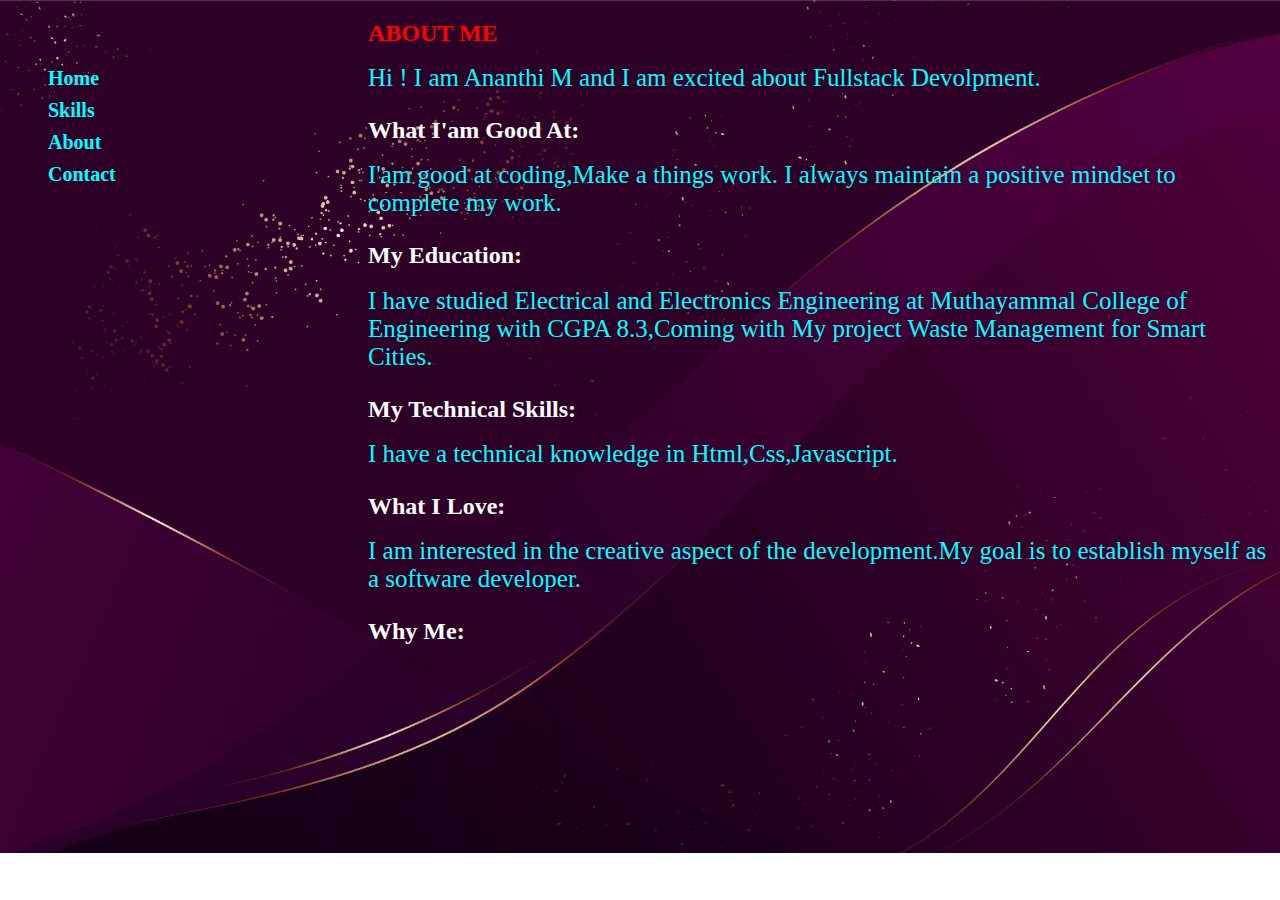
==== About.html @ 8c354f3b "chsngex" ====
<!DOCTYPE html>
<html lang="en">
<head>
    <link rel="stylesheet" href="About.css">
</head>
<body>
    <h2 class="About">ABOUT ME</h2>
    <p>Hi ! I am Ananthi M and I am excited about Fullstack Devolpment.</p>
    <h2 class="str1">What I'am Good At:</h2>
    <p>I'am good at coding,Make a things work. I always maintain a positive mindset to complete my work.</p>
    <h2 class="str2">My Education:</h2>
    <p>I have studied Electrical and Electronics Engineering at Muthayammal College of Engineering with CGPA 8.3,Coming with My project Waste Management for Smart Cities.</p>
    <h2 class="str3">My Technical Skills:</h2>
    <p>I have a technical knowledge in Html,Css,Javascript.</p>
    <h2 class="str4">What I Love:</h2>
    <p>I am interested in the creative aspect of the development.My goal is to establish myself as a software developer.</p>
    <h2 class="str5">Why Me:</h2>
    <p></p>
    <ul class="nav">
        <li class="h">
          <a class="nav-link active" aria-current="page"  href="index.html">Home</a>
        </li>
        <li class="s">
          <a class="nav-link" href="skills.html">Skills</a>
        </li>
        <li class="b">
          <a class="nav-link" href="About.html">About</a>
        </li>
        <li class="c">
          <a class="nav-link disabled"  href="contact.html">Contact</a>
        </li>
      </ul>
</body>
</html>
---- About.css ----
body{
    background-image: url(images/5452393.jpg);
    background-size: cover;
    background-repeat: no-repeat;
    
}
.nav h,a{
    text-decoration: none;
    color: aqua;
    font-family: cursive;
    font-size: 20px;
    font-weight: 700;
}

.nav{
    list-style-type: none;
    margin-top: -67vh;
    margin-right: 20px;
}
.s,a{
    margin-bottom: 1vh;
}
    

.h,a{
    margin-bottom: 1vh;
}
.b,a{
    margin-bottom: 1vh;
}
.About{
    color: red;
    margin-left: 40vh;
    
    
}
p{
    color: aqua;
    font-size: 25px;
    margin-left: 40vh;
    font-family: cursive;
    margin-top: -0.3vh;
}
.str1{
    margin-left: 40vh;
    color: white;
}


.str2{
    margin-left: 40vh;
    color: white;
}
.str3{
    margin-left: 40vh;
    color: white;
}
.str4{
    margin-left: 40vh;
    color: white;
}
.str5{
    margin-left: 40vh;
    color: white;
}
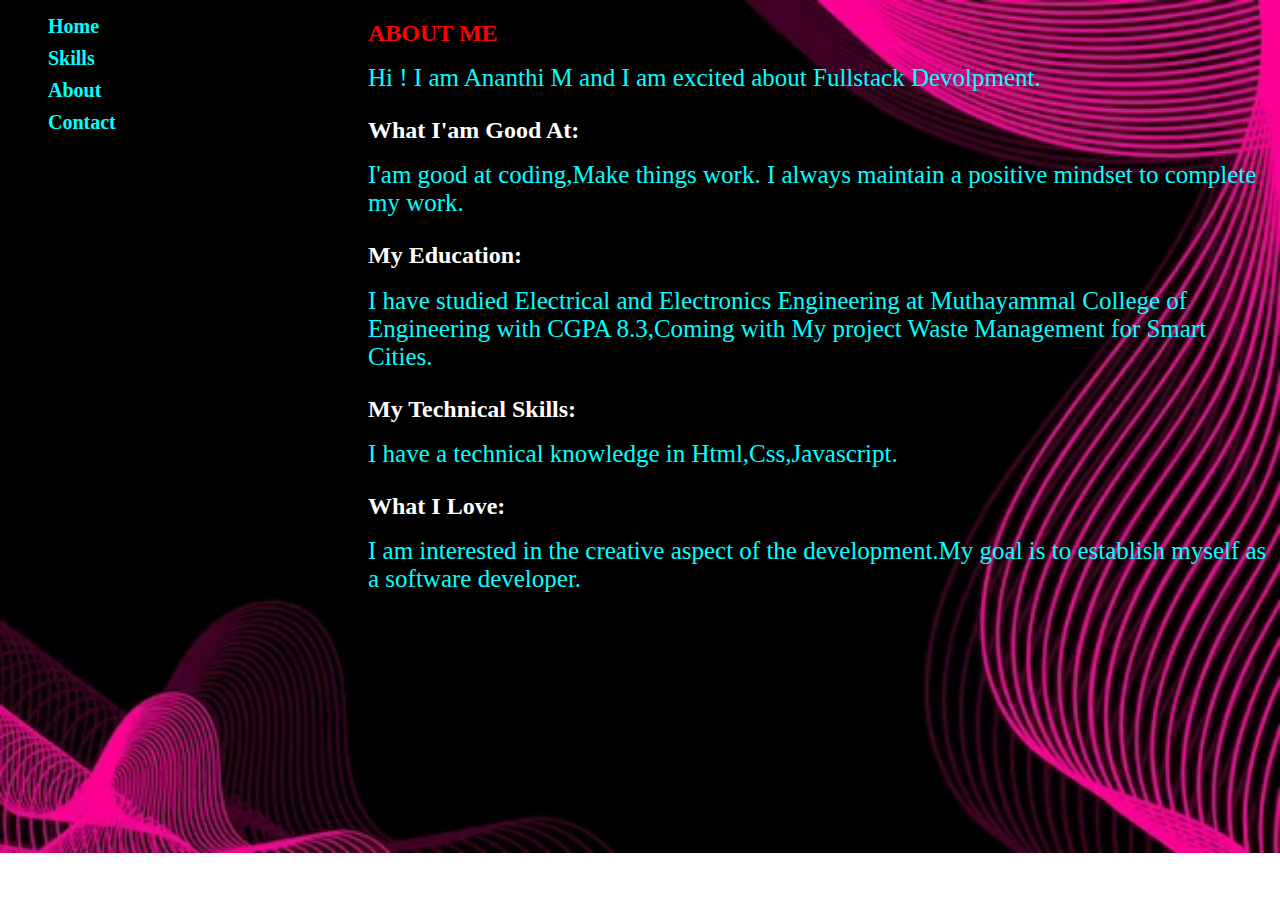
==== commit b4ffb8f2: "update" ====
--- a/About.html
+++ b/About.html
@@ -7,15 +7,14 @@
     <h2 class="About">ABOUT ME</h2>
     <p>Hi ! I am Ananthi M and I am excited about Fullstack Devolpment.</p>
     <h2 class="str1">What I'am Good At:</h2>
-    <p>I'am good at coding,Make a things work. I always maintain a positive mindset to complete my work.</p>
+    <p>I'am good at coding,Make things work. I always maintain a positive mindset to complete my work.</p>
     <h2 class="str2">My Education:</h2>
     <p>I have studied Electrical and Electronics Engineering at Muthayammal College of Engineering with CGPA 8.3,Coming with My project Waste Management for Smart Cities.</p>
     <h2 class="str3">My Technical Skills:</h2>
     <p>I have a technical knowledge in Html,Css,Javascript.</p>
     <h2 class="str4">What I Love:</h2>
     <p>I am interested in the creative aspect of the development.My goal is to establish myself as a software developer.</p>
-    <h2 class="str5">Why Me:</h2>
-    <p></p>
+    
     <ul class="nav">
         <li class="h">
           <a class="nav-link active" aria-current="page"  href="index.html">Home</a>
--- a/About.css
+++ b/About.css
@@ -1,5 +1,5 @@
 body{
-    background-image: url(images/5452393.jpg);
+    background-image: url(images/dark.avif);
     background-size: cover;
     background-repeat: no-repeat;
     
